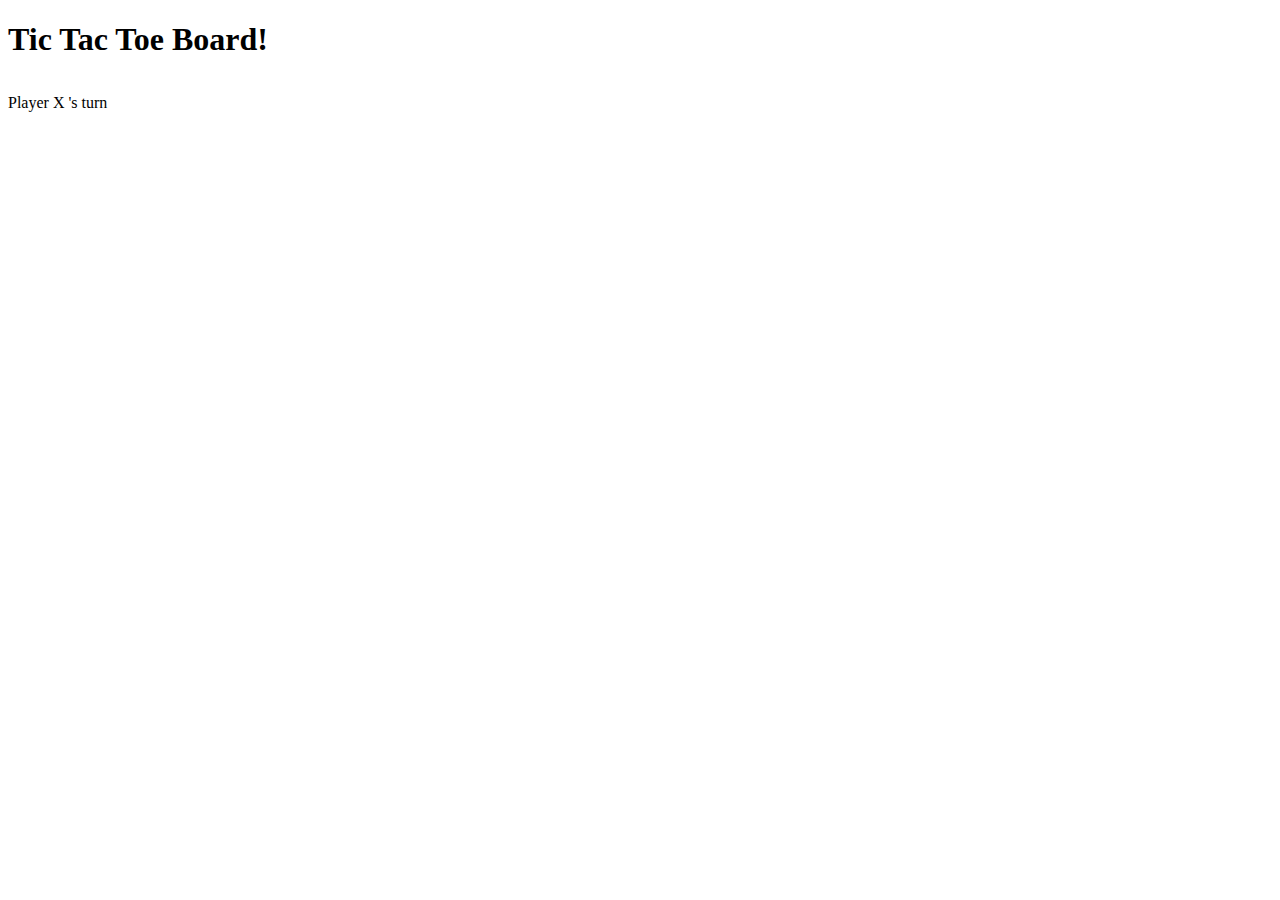
==== Part1/index.html @ b381d417 "Tic Tac Toe Done" ====
<!DOCTYPE html>
<html lang="en">

<head>
  <meta charset="UTF-8" />
  <meta name="viewport" content="width=device-width, initial-scale=1.0" />
  <title>Tic Tac Toe</title>
  <link rel="stylesheet" href="./index.css" />
  <script src="index.js" defer></script>
</head>

<body>
  <nav>
    <h1>Tic Tac Toe Board!</h1>
  </nav>
  <main>
    <table>
      <tr class="row">
        <td id="0" onclick="play(0)"></td>
        <td id="1" onclick="play(1)"></td>
        <td id="2" onclick="play(2)"></td>
      </tr>
      <tr class="row">
        <td id="3" onclick="play(3)"></td>
        <td id="4" onclick="play(4)"></td>
        <td id="5" onclick="play(5)"></td>
      </tr>
      <tr class="row">
        <td id="6" onclick="play(6)"></td>
        <td id="7" onclick="play(7)"></td>
        <td id="8" onclick="play(8)"></td>
      </tr>
    </table>
    <span>Player </span>
    <span id="player">X</span>
    <span>'s turn</span>
  </main>
</body>

</html>
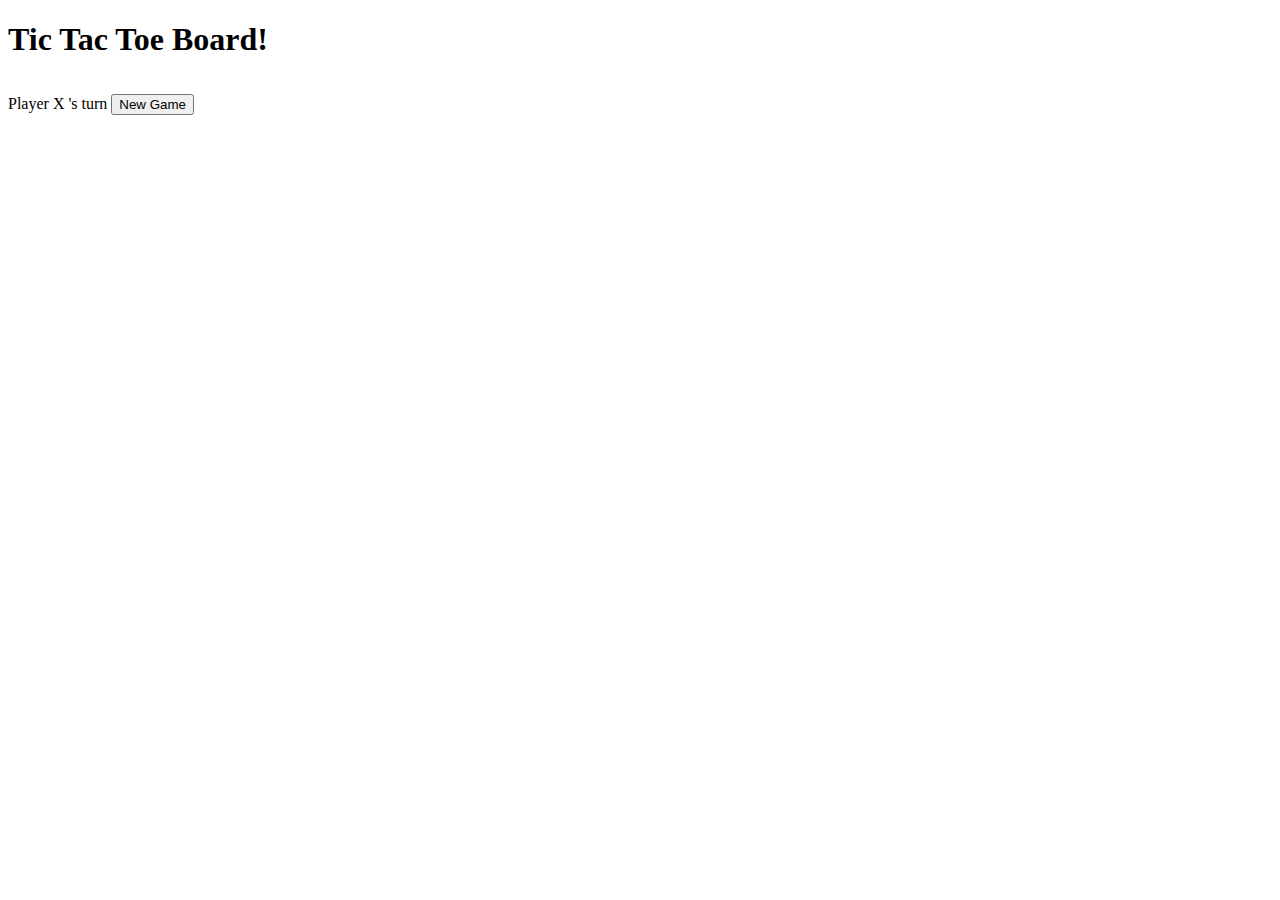
==== commit bde8c3e5: "Finished" ====
--- a/Part1/index.html
+++ b/Part1/index.html
@@ -34,6 +34,7 @@
     <span>Player </span>
     <span id="player">X</span>
     <span>'s turn</span>
+    <button id="btn" onclick="reset()">New Game</button> 
   </main>
 </body>
 
